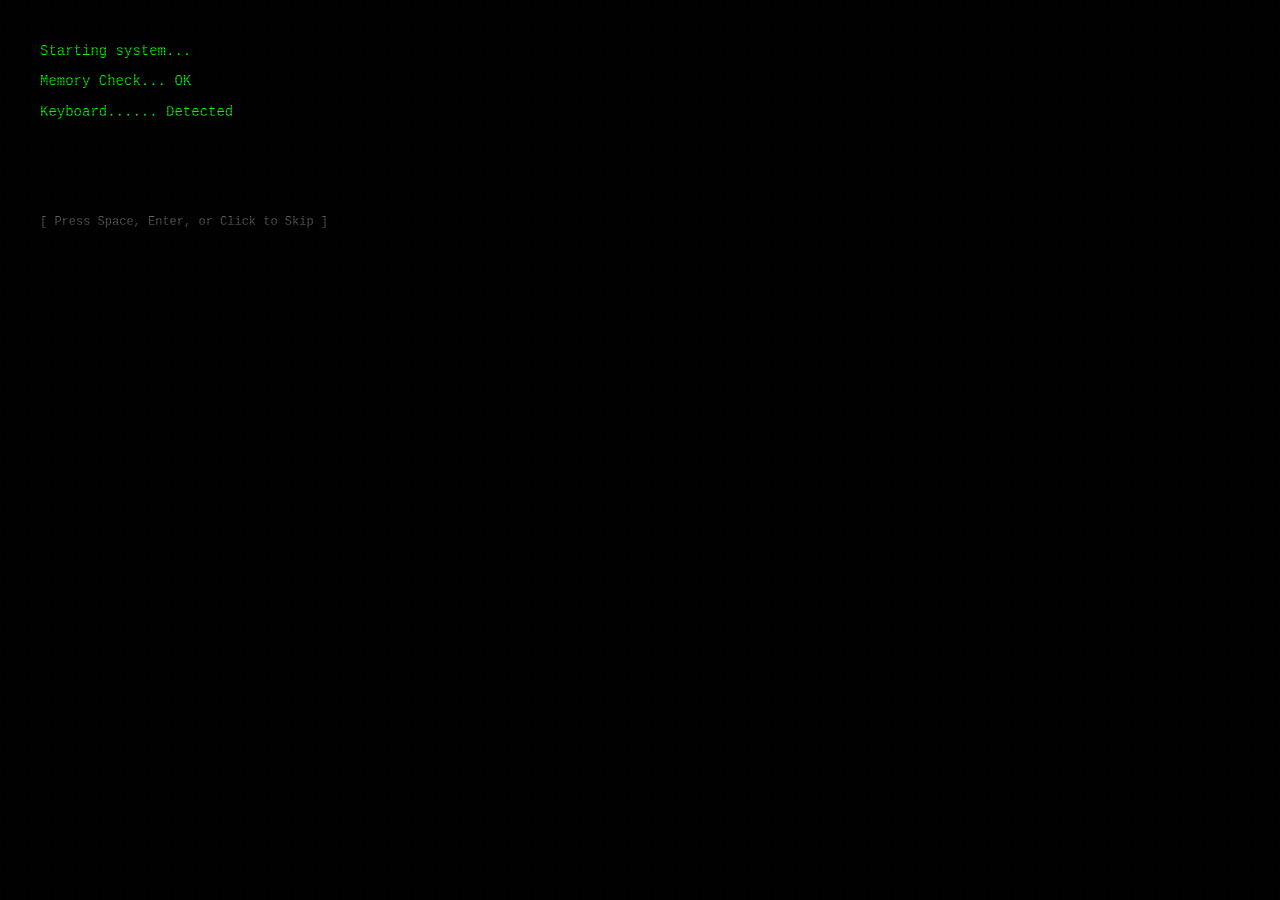
==== index.html @ 81b1ef24 "파일 경로 이동" ====
<!DOCTYPE html>
<html lang="en">
<head>
  <meta charset="UTF-8">
  <meta name="viewport" content="width=device-width, initial-scale=1.0">
  <title>DO NOT PLAY THIS GAME</title>
  <link rel="preconnect" href="https://fonts.googleapis.com">
  <link rel="preconnect" href="https://fonts.gstatic.com" crossorigin>
  <link href="https://fonts.googleapis.com/css2?family=Press+Start+2P&display=swap" rel="stylesheet">
  <link rel="stylesheet" href="css/style.css">
</head>
<body>
  <!-- Retro Boot Sequence Screen (Initial Launch 2.5s) -->
  <div class="boot-screen" id="boot-screen">
    <div class="boot-terminal-content">
      <p class="boot-line" id="boot-l1"></p>
      <p class="boot-line" id="boot-l2"></p>
      <p class="boot-line" id="boot-l3"></p>
      <p class="boot-line" id="boot-l4"></p>
      <p class="boot-line" id="boot-l5"></p>
      <div class="boot-skip-hint" id="boot-skip-hint">[ Press Space, Enter, or Click to Skip ]</div>
    </div>
    <div class="boot-scanlines"></div>
  </div>

  <!-- Fake Windows 98 Desktop Environment -->
  <div class="desktop-wallpaper" id="desktop">

    <!-- Desktop Icons (Decorative Retro Elements) -->
    <div class="desktop-icons-container">
      <div class="desktop-icon" id="icon-my-computer">
        <div class="icon-img icon-computer"></div>
        <span class="icon-label" id="icon-label-comp">My Computer</span>
      </div>
      <div class="desktop-icon" id="icon-readme">
        <div class="icon-img icon-txt"></div>
        <span class="icon-label">DO_NOT_OPEN.txt</span>
      </div>
      <div class="desktop-icon" id="icon-recycle-bin">
        <div class="icon-img icon-trash"></div>
        <span class="icon-label" id="icon-label-trash">Recycle Bin</span>
      </div>
      <div class="desktop-icon icon-selected" id="icon-game">
        <div class="icon-img icon-exe"></div>
        <span class="icon-label">DO_NOT_PLAY.exe</span>
      </div>
    </div>

    <!-- Main Game Window Container -->
    <div class="win98-window win98-box-outset" id="main-game-window">
      <!-- Title Bar -->
      <div class="win98-titlebar" id="window-titlebar">
        <div class="titlebar-left">
          <span class="title-icon">⚠️</span>
          <span class="title-text" id="window-title-text">DO NOT PLAY THIS GAME — [Demo v0.5]</span>
        </div>
        <div class="titlebar-controls">
          <button class="win98-btn titlebar-btn" id="btn-minimize" title="Minimize">_</button>
          <button class="win98-btn titlebar-btn" id="btn-maximize" title="Maximize">□</button>
          <button class="win98-btn titlebar-btn btn-close" id="btn-close" title="Close">✕</button>
        </div>
      </div>

      <!-- Window Menu Bar -->
      <div class="win98-menubar">
        <div class="menubar-item" id="menu-file"><u>F</u>ile</div>
        <div class="menubar-item" id="menu-options"><u>O</u>ptions</div>
        <div class="menubar-item" id="menu-help"><u>H</u>elp</div>
      </div>

      <!-- Game Viewport Container -->
      <div class="game-viewport-wrapper" id="game-viewport-wrapper">
        <div class="game-canvas-container" id="game-canvas-container">
          <!-- Main Canvas -->
          <canvas id="gameCanvas" width="640" height="440"></canvas>

          <!-- Start Countdown Overlay (3, 2, 1, SURVIVE!) -->
          <div class="countdown-overlay" id="countdown-overlay" style="display: none;">
            <div class="countdown-text" id="countdown-text">3</div>
            <div class="countdown-subtext" id="countdown-subtext">WASD TO MOVE | DON'T GET HIT</div>
          </div>

          <!-- Warning Telegraph Banner (0.8s before interference event) -->
          <div class="event-warning-banner" id="event-warning-banner" style="display: none;">
            <span class="warning-icon-flash">⚠️</span>
            <span id="event-warning-text">SYSTEM ERROR</span>
          </div>

          <!-- Event Instruction Banner -->
          <div class="event-instruction-banner" id="event-instruction-banner" style="display: none;">
            <div class="instruction-icon">⚡</div>
            <span id="event-instruction-text">EVENT INSTRUCTION</span>
            <div class="event-timer-bar-wrap">
              <div class="event-timer-bar" id="event-timer-bar"></div>
            </div>
          </div>

          <!-- Event Feedback Toast (e.g. "CLEAR") -->
          <div class="event-feedback-banner" id="event-feedback-banner" style="display: none;">
            <span id="event-feedback-text">CLEAR</span>
          </div>

          <!-- Combo Milestone Toast (e.g. "NOT BAD.", "WHY ARE YOU GOOD AT THIS?") -->
          <div class="combo-milestone-toast" id="combo-milestone-toast" style="display: none;">
            <span id="combo-milestone-text">NOT BAD.</span>
          </div>

          <!-- Pop-up Hell Dynamic Container (Event 01) -->
          <div id="popup-hell-container" class="event-overlay-layer"></div>

          <!-- Notification Spam Dynamic Container (Event: Notification Spam) -->
          <div id="notification-spam-container" class="event-overlay-layer"></div>

          <!-- Fake Retro Scrollbars (Event: Scrollbar Malfunction) -->
          <div id="fake-scrollbar-v" class="fake-retro-scrollbar-v" style="display: none;">
            <div class="sb-arrow-btn">▲</div>
            <div class="sb-track"><div class="sb-thumb" id="sb-thumb-v"></div></div>
            <div class="sb-arrow-btn">▼</div>
          </div>
          <div id="fake-scrollbar-h" class="fake-retro-scrollbar-h" style="display: none;">
            <div class="sb-arrow-btn">◀</div>
            <div class="sb-track-h"><div class="sb-thumb-h" id="sb-thumb-h"></div></div>
            <div class="sb-arrow-btn">▶</div>
          </div>

          <!-- Fake Windows Update Dialog (Event 05) -->
          <div class="fake-update-dialog win98-box-outset" id="fake-update-dialog" style="display: none;">
            <div class="popup-titlebar">
              <span id="update-dialog-title">⚙️ Windows System Update</span>
            </div>
            <div class="update-dialog-body">
              <div class="update-icon-row">
                <div class="update-hourglass-icon">⏳</div>
                <div class="update-text-area">
                  <p id="update-status-msg">Installing important system update...</p>
                  <div class="update-progress-outer win98-box-inset">
                    <div class="update-progress-fill" id="update-progress-fill" style="width: 0%;"></div>
                  </div>
                  <div class="update-pct-row">
                    <span id="update-pct-text">0%</span>
                    <span class="update-subnote" id="update-subnote">Please do not turn off your computer</span>
                  </div>
                </div>
              </div>
            </div>
          </div>

          <!-- No Signal CRT Noise Overlay (Event 06) -->
          <div class="no-signal-overlay" id="no-signal-overlay" style="display: none;">
            <div class="static-scanline"></div>
            <div class="no-signal-tag" id="no-signal-tag">NO SIGNAL [CHANNEL 03]</div>
          </div>

          <!-- Title Bar Drop Obstacle (Event 14) -->
          <div class="title-drop-obstacle win98-titlebar" id="title-drop-obstacle" style="display: none;">
            <div class="titlebar-left">
              <span class="title-icon">⚠️</span>
              <span id="title-drop-text">TITLE_BAR_DETACHED.EXE</span>
            </div>
            <div class="titlebar-controls">
              <button class="win98-btn titlebar-btn">✕</button>
            </div>
          </div>

          <!-- Taskbar Malfunction Rising Overlay (Event 15) -->
          <div class="taskbar-rise-overlay win98-box-outset" id="taskbar-rise-overlay" style="display: none;">
            <div class="taskbar-rise-content">
              <span id="taskbar-rise-text">⚠️ TASKBAR OVERFLOW ERROR</span>
            </div>
          </div>

          <!-- Fatal Error Death Dialog (HP 0 Transition) -->
          <div class="fatal-error-dialog win98-box-outset" id="fatal-error-dialog" style="display: none;">
            <div class="popup-titlebar fatal-titlebar">
              <span id="fatal-dialog-title">💥 FATAL SYSTEM ERROR</span>
            </div>
            <div class="fatal-dialog-body">
              <div class="error-dialog-icon">💣</div>
              <div>
                <p><strong id="fatal-dialog-bold">FATAL ERROR</strong></p>
                <p id="fatal-dialog-desc">Player.exe has stopped responding.</p>
              </div>
            </div>
            <div class="exit-dialog-actions">
              <button class="win98-btn fatal-ok-btn" id="fatal-error-ok">OK</button>
            </div>
          </div>

          <!-- S-Rank Victory Dialog (Rank S) -->
          <div class="s-rank-dialog win98-box-outset" id="s-rank-dialog" style="display: none;">
            <div class="popup-titlebar">
              <span id="s-rank-title">🏆 CONGRATULATIONS!</span>
            </div>
            <div class="s-rank-body">
              <div class="s-rank-trophy">🎖️</div>
              <div>
                <p><strong id="s-rank-bold">CONGRATULATIONS</strong></p>
                <p id="s-rank-desc">You successfully ignored every warning.<br><br>We're disappointed in you.</p>
              </div>
            </div>
            <div class="exit-dialog-actions">
              <button class="win98-btn" id="s-rank-ok-btn">OK</button>
            </div>
          </div>

          <!-- Generic Desktop Info Dialog -->
          <div class="exit-dialog win98-box-outset" id="desktop-info-dialog" style="display: none; z-index: 75;">
            <div class="popup-titlebar">
              <span id="info-dialog-title">System Information</span>
              <button class="popup-close-btn" id="info-dialog-close">✕</button>
            </div>
            <div class="exit-dialog-body">
              <div class="error-dialog-icon" id="info-dialog-icon">ℹ️</div>
              <div>
                <p id="info-dialog-text">Information message text.</p>
              </div>
            </div>
            <div class="exit-dialog-actions">
              <button class="win98-btn" id="info-dialog-ok">OK</button>
            </div>
          </div>

          <!-- Exit Refusal Dialog -->
          <div class="exit-dialog win98-box-outset" id="exit-refusal-dialog" style="display: none;">
            <div class="popup-titlebar">
              <span id="exit-dialog-title">System Alert</span>
              <button class="popup-close-btn" id="exit-dialog-close">✕</button>
            </div>
            <div class="exit-dialog-body">
              <div class="error-dialog-icon">🛑</div>
              <div>
                <p><strong id="exit-dialog-bold">Good choice.</strong></p>
                <p id="exit-dialog-desc">Unfortunately, that button doesn't work.</p>
              </div>
            </div>
            <div class="exit-dialog-actions">
              <button class="win98-btn" id="exit-dialog-ok">OK</button>
            </div>
          </div>

          <!-- Title Screen Overlay -->
          <div class="win98-screen-overlay" id="title-screen">
            <div class="title-content-box win98-box-inset">
              <div class="title-warning-icon">⛔</div>
              <h1 class="game-title">DO NOT PLAY THIS GAME</h1>
              <p class="game-subtitle">Seriously.<br>Close this program.</p>

              <div class="title-btn-group">
                <button class="win98-btn play-btn" id="btn-play-game">PLAY</button>
                <button class="win98-btn exit-btn" id="btn-exit-game">EXIT</button>
              </div>

              <div class="title-records-box win98-box-outset">
                <div class="record-item">
                  <span class="record-label" id="title-lbl-best-score">BEST SCORE:</span>
                  <span class="record-val" id="title-best-score">0</span>
                </div>
                <div class="record-item">
                  <span class="record-label" id="title-lbl-best-rank">BEST RANK:</span>
                  <span class="record-badge" id="title-best-rank">-</span>
                </div>
                <div class="record-item">
                  <span class="record-label" id="title-lbl-best-streak">BEST STREAK:</span>
                  <span class="record-val text-cyan" id="title-best-streak">0</span>
                </div>
              </div>

              <div class="title-options">
                <span class="lang-selector-label" id="title-lang-label">Language:</span>
                <button class="win98-btn btn-sm lang-active" id="lang-btn-en">English</button>
                <button class="win98-btn btn-sm" id="lang-btn-ko">한국어</button>
              </div>

              <div class="title-instructions">
                <p id="title-instruction-text">WASD — MOVE | DON'T GET HIT | ESC to Pause</p>
              </div>
            </div>
          </div>

          <!-- Game Over Screen Overlay -->
          <div class="win98-screen-overlay" id="gameover-screen" style="display: none;">
            <div class="gameover-content-box win98-box-outset">
              <div class="gameover-titlebar">
                <span>CRITICAL_SYSTEM_FAILURE.EXE</span>
              </div>
              <div class="gameover-body">
                <div class="gameover-skull">💀</div>
                <h2 class="gameover-heading" id="go-text-died">YOU DIED.</h2>
                <p class="gameover-subtext" id="go-text-told">I told you not to play.</p>

                <div class="gameover-stats win98-box-inset">
                  <div class="stat-row">
                    <span class="stat-label" id="go-lbl-score">SCORE:</span>
                    <span class="stat-value" id="go-score-val">0</span>
                  </div>
                  <div class="stat-row">
                    <span class="stat-label" id="go-lbl-best">BEST:</span>
                    <span class="stat-value text-gold" id="go-best-score-val">0</span>
                  </div>
                  <div class="stat-row">
                    <span class="stat-label" id="go-lbl-time">TIME:</span>
                    <span class="stat-value" id="go-time-val">00:00</span>
                  </div>
                  <div class="stat-row">
                    <span class="stat-label" id="go-lbl-survived">SURVIVED:</span>
                    <span class="stat-value text-cyan" id="go-events-val">0</span>
                  </div>
                  <div class="stat-row">
                    <span class="stat-label" id="go-lbl-streak">BEST STREAK:</span>
                    <span class="stat-value text-cyan" id="go-max-streak-val">×0</span>
                  </div>
                  <div class="stat-divider"></div>
                  <div class="stat-rank-row">
                    <span class="rank-label" id="go-lbl-rank">RANK:</span>
                    <span class="rank-badge" id="go-rank-badge">F</span>
                  </div>
                  <p class="rank-comment" id="go-rank-comment">"UNINSTALL THE GAME."</p>
                </div>

                <div class="gameover-actions">
                  <button class="win98-btn replay-btn" id="btn-replay">DON'T</button>
                </div>
              </div>
            </div>
          </div>

          <!-- Pause Screen Overlay -->
          <div class="win98-screen-overlay pause-overlay" id="pause-screen" style="display: none;">
            <div class="pause-box win98-box-outset">
              <div class="pause-titlebar">
                <span id="pause-title">SYSTEM_PAUSED.EXE</span>
              </div>
              <div class="pause-body">
                <h3 id="pause-heading">PAUSED</h3>
                <p id="pause-desc">Take your time.<br>The bullets will still be waiting for you.</p>
                <button class="win98-btn" id="btn-resume">Resume</button>
              </div>
            </div>
          </div>

        </div>
      </div>

      <!-- Window Status Bar -->
      <div class="win98-statusbar" id="win-statusbar">
        <div class="status-panel status-msg" id="hud-status-msg">DODGE THE BULLETS!</div>
        <div class="status-panel status-combo" id="hud-streak-panel">STREAK: ×0</div>
        <div class="status-panel status-time" id="hud-time">TIME: 00:00</div>
        <div class="status-panel status-score" id="hud-score">SCORE: 0</div>
        <div class="status-panel status-hp-container">
          <span class="hp-label">HP:</span>
          <div class="hp-bar-outer win98-box-inset" id="hud-hp-panel">
            <div class="hp-bar-fill" id="hud-hp-fill" style="width: 100%;"></div>
          </div>
          <span class="hp-number" id="hud-hp-text">100</span>
        </div>
      </div>
    </div>

    <!-- Developer Debug Toolkit Window (F2 / ~) -->
    <div class="debug-window win98-box-outset" id="debug-window" style="display: none;">
      <div class="popup-titlebar" id="debug-titlebar" style="cursor: grab;">
        <span id="dbg-lbl-title">🛠️ DEVELOPER DEBUG TOOLKIT [F2]</span>
        <div style="display: flex; gap: 3px; align-items: center;">
          <button class="win98-btn btn-xs" id="dbg-opacity-btn" title="Toggle Opacity (100% / 70% / 40%)" style="font-size: 10px; padding: 0 4px;">👁️</button>
          <button class="win98-btn btn-xs" id="dbg-min-btn" title="Minimize / Restore" style="font-weight: bold; width: 16px;">_</button>
          <button class="win98-btn btn-xs" id="dbg-dock-btn" title="Toggle Compact / Expanded">🗖</button>
          <button class="popup-close-btn" id="debug-close-btn">✕</button>
        </div>
      </div>
      
      <div class="debug-body dbg-toolkit-container" id="dbg-body">
        <!-- Global Actions Bar -->
        <div class="dbg-section dbg-global-bar win98-box-inset">
          <button class="win98-btn btn-sm btn-danger-hint" id="dbg-reset-all-btn" title="Restore clean test state">🔄 RESET ALL</button>
          <button class="win98-btn btn-sm" id="dbg-end-event-btn" title="End currently active event & trigger cleanup">⏹ END EVENT</button>
          <button class="win98-btn btn-sm" id="dbg-pause-toggle-btn">⏸ PAUSE TEST</button>
          <button class="win98-btn btn-sm" id="dbg-heal-btn">💚 FULL HP</button>
          <button class="win98-btn btn-sm" id="dbg-damage-btn">💔 -20 HP</button>
          <button class="win98-btn btn-sm" id="dbg-invincible-toggle-btn" style="color: #666;">🛡️ INVINCIBLE: OFF</button>
          <button class="win98-btn btn-sm" id="dbg-pres-mode-btn" title="Reset for Spectators">🎪 DEMO RESET</button>
        </div>

        <!-- Live Status & Director Row -->
        <div class="dbg-section win98-box-inset">
          <div class="dbg-header">
            <strong id="dbg-hdr-director">📡 EVENT DIRECTOR & LIVE STATUS</strong>
            <button class="win98-btn btn-xs" id="dbg-auto-events-btn" style="color: #008800; font-weight: bold;">AUTO EVENTS: ON</button>
          </div>
          <div class="dbg-status-grid">
            <div><strong id="dbg-lbl-director">Director:</strong> <span id="dbg-director-state" class="dbg-val">NORMAL_BULLETS</span></div>
            <div><strong id="dbg-lbl-next">Next Event:</strong> <span id="dbg-director-next" class="dbg-val">10.0s</span></div>
            <div><strong id="dbg-lbl-active">Active Event:</strong> <span id="dbg-active-event-name" class="dbg-val-bold">None</span></div>
            <div><strong id="dbg-lbl-time">Time:</strong> <span id="dbg-active-event-time" class="dbg-val">0.0s / 0.0s</span></div>
            <div><strong id="dbg-lbl-diff">Event Diff:</strong> <span id="dbg-active-event-diff" class="dbg-val">NORMAL</span></div>
            <div><strong id="dbg-lbl-survived">Survived:</strong> <span id="dbg-director-survived" class="dbg-val">0</span></div>
          </div>
        </div>

        <!-- Dynamic Event Testing Lab -->
        <div class="dbg-section win98-box-inset">
          <div class="dbg-header">
            <strong id="dbg-hdr-lab">🎯 INTERFERENCE EVENT LAB</strong>
            <div class="dbg-filter-controls">
              <input type="text" id="dbg-event-search" placeholder="Search events..." class="dbg-input" style="width: 100px;">
              <select id="dbg-category-filter" class="dbg-select">
                <option value="ALL">ALL</option>
                <option value="ATTACK">ATTACK</option>
                <option value="VISION">VISION</option>
                <option value="INPUT">INPUT</option>
                <option value="SPACE">SPACE</option>
                <option value="WINDOW">WINDOW</option>
                <option value="VISUAL">VISUAL</option>
              </select>
              <select id="dbg-event-diff-select" class="dbg-select">
                <option value="EASY">EASY</option>
                <option value="NORMAL" selected>NORMAL</option>
                <option value="HARD">HARD</option>
              </select>
            </div>
          </div>

          <!-- Dynamically Populated Event Registry List -->
          <div class="dbg-event-table-wrap">
            <table class="dbg-event-table">
              <thead>
                <tr>
                  <th style="width: 38%;" id="dbg-th-name">Event Name</th>
                  <th style="width: 22%;" id="dbg-th-cat">Category</th>
                  <th style="width: 22%;" id="dbg-th-status">Status</th>
                  <th style="width: 18%;" id="dbg-th-action">Action</th>
                </tr>
              </thead>
              <tbody id="dbg-event-tbody">
                <!-- Dynamic rows from eventRegistry -->
              </tbody>
            </table>
          </div>
        </div>

        <!-- Automated Sequence Runner -->
        <div class="dbg-section win98-box-inset">
          <div class="dbg-header">
            <strong id="dbg-hdr-seq">⚡ AUTOMATED SEQUENCE RUNNER</strong>
            <div class="dbg-btn-group">
              <button class="win98-btn btn-xs" id="dbg-run-all-events-btn">▶ RUN ALL EVENTS</button>
              <button class="win98-btn btn-xs" id="dbg-run-all-variants-btn">▶ TEST ALL VARIANTS</button>
              <button class="win98-btn btn-xs btn-danger-hint" id="dbg-stop-sequence-btn">⏹ STOP</button>
            </div>
          </div>
          <div class="dbg-queue-container" id="dbg-sequence-queue">
            <span id="dbg-seq-idle" style="color: #666;">Sequence idle. Click [RUN ALL EVENTS] to execute.</span>
          </div>
        </div>

        <!-- Bullet Testing & Combination Lab -->
        <div class="dbg-section win98-box-inset">
          <div class="dbg-header">
            <strong id="dbg-hdr-bullet">💥 BULLET & FAIRNESS TESTING</strong>
          </div>
          <div class="dbg-control-row">
            <div style="display: flex; gap: 6px; align-items: center; flex-wrap: wrap;">
              <label id="dbg-lbl-bullet-spawn">Bullet Spawning:</label>
              <select id="dbg-bullet-diff-select" class="dbg-select">
                <option value="AUTO" selected>AUTO (Time-based)</option>
                <option value="OFF">OFF (No Bullets)</option>
                <option value="EASY">EASY (Low)</option>
                <option value="NORMAL">NORMAL (Med)</option>
                <option value="HARD">HARD (High)</option>
                <option value="CHAOS">CHAOS (Max)</option>
              </select>

              <label id="dbg-lbl-bullet-pat">Pattern:</label>
              <select id="dbg-bullet-pat-select" class="dbg-select">
                <option value="stream">Basic Stream</option>
                <option value="fan">Fan Shot</option>
                <option value="side">Side Pressure</option>
                <option value="falling">Falling Files</option>
                <option value="laser">Warning Laser</option>
                <option value="bouncer">Bouncing Error</option>
              </select>
              <button class="win98-btn btn-xs" id="dbg-bullet-pat-test-btn">Test Pattern</button>
              <button class="win98-btn btn-xs" id="dbg-clear-hazards-btn">Clear Bullets</button>
            </div>
          </div>
        </div>

        <!-- Health Items & Visuals Test -->
        <div class="dbg-section win98-box-inset">
          <div class="dbg-header">
            <strong id="dbg-hdr-health">💊 HEALTH ITEMS & VISUAL FEEDBACK</strong>
            <span id="dbg-lbl-drop-rate" style="font-size: 10px; color: #555;">Drop: 40% base / 65% clean</span>
          </div>
          <div class="dbg-btn-group" style="margin-top: 4px;">
            <button class="win98-btn btn-xs" id="dbg-spawn-hp-btn">Spawn HP_FIX.EXE</button>
            <button class="win98-btn btn-xs" id="dbg-clear-hp-btn">Remove Pickups</button>
            <button class="win98-btn btn-xs" id="dbg-test-clear-effect-btn">Test CLEAR Effect</button>
            <button class="win98-btn btn-xs" id="dbg-combo5-btn">+5 Streak</button>
          </div>
        </div>

        <!-- Localization & String Verification -->
        <div class="dbg-section win98-box-inset">
          <div class="dbg-header">
            <strong id="dbg-hdr-loc">🌐 LOCALIZATION & TEXT VERIFICATION</strong>
            <div class="dbg-btn-group">
              <button class="win98-btn btn-xs" id="dbg-lang-en-btn">EN</button>
              <button class="win98-btn btn-xs" id="dbg-lang-ko-btn">한국어</button>
              <button class="win98-btn btn-xs" id="dbg-test-all-text-btn">Test Text Modal</button>
            </div>
          </div>
        </div>

        <!-- Live Monospace Debug Log -->
        <div class="dbg-section win98-box-inset">
          <div class="dbg-header">
            <strong id="dbg-hdr-log">📜 LIVE DEBUG LOG (MAX 30)</strong>
            <button class="win98-btn btn-xs" id="dbg-clear-log-btn">Clear Log</button>
          </div>
          <div class="dbg-log-console" id="dbg-log-console">
            <div class="dbg-log-entry dbg-log-info">Debug Toolkit initialized. Press F2 to toggle.</div>
          </div>
        </div>
      </div>
    </div>

    <!-- Windows Taskbar -->
    <div class="win98-taskbar" id="taskbar">
      <button class="win98-start-btn" id="btn-start">
        <span class="start-flag">🪟</span>
        <strong id="btn-start-text">Start</strong>
      </button>
      <div class="taskbar-divider"></div>
      <div class="taskbar-tasks">
        <div class="taskbar-item win98-box-inset">
          <span class="task-icon">⚠️</span>
          <span class="task-name">DO NOT PLAY THIS GAME</span>
        </div>
      </div>
      <div class="taskbar-tray win98-box-inset">
        <button class="tray-btn" id="btn-fullscreen-toggle" title="Toggle Fullscreen">⛶</button>
        <button class="tray-btn tray-sound-btn" id="btn-sound-toggle" title="Toggle Sound">🔊</button>
        <span class="tray-clock" id="tray-clock">12:00 PM</span>
      </div>
    </div>

  </div>

  <!-- Script Files in Load Order -->
  <script src="js/localization.js"></script>
  <script src="js/audio.js"></script>
  <script src="js/player.js"></script>
  <script src="js/hazards.js"></script>
  <script src="js/events.js"></script>
  <script src="js/game.js"></script>
</body>
</html>
---- css/style.css ----
/**
 * DO NOT PLAY THIS GAME — Retro Windows 95/98 Styling & Layout (Beta v0.4)
 * Pure authentic retro aesthetics. No modern glassmorphism or SaaS rounded corners.
 */

/* ==========================================================================
   Color Palette & Variables
   ========================================================================== */
:root {
  --win-gray: #c0c0c0;
  --win-gray-light: #dfdfdf;
  --win-gray-dark: #808080;
  --win-black: #000000;
  --win-white: #ffffff;
  --win-blue: #000080;
  --win-blue-light: #1084d0;
  --win-teal: #008080;
  --win-red: #cc0000;
  --win-yellow: #ffff00;
  --font-system: 'MS Sans Serif', 'Tahoma', 'Malgun Gothic', 'Dotum', 'Apple SD Gothic Neo', sans-serif;
  --font-mono: 'Lucida Console', 'Courier New', 'D2Coding', 'Malgun Gothic', monospace;
  --font-pixel: 'Press Start 2P', 'Lucida Console', monospace;
}

/* Reset & Global */
* {
  box-sizing: border-box;
  margin: 0;
  padding: 0;
  user-select: none;
  -webkit-user-select: none;
}

html, body {
  width: 100vw;
  height: 100vh;
  overflow: hidden;
  font-family: var(--font-system);
  font-size: 12px;
  background-color: var(--win-teal);
  image-rendering: pixelated;
}

/* ==========================================================================
   Windows 95/98 Bevel Helper Classes
   ========================================================================== */
.win98-box-outset {
  background-color: var(--win-gray);
  border-top: 2px solid var(--win-white);
  border-left: 2px solid var(--win-white);
  border-right: 2px solid var(--win-black);
  border-bottom: 2px solid var(--win-black);
  box-shadow: inset 1px 1px 0px var(--win-gray-light), inset -1px -1px 0px var(--win-gray-dark);
}

.win98-box-inset {
  background-color: #ffffff;
  border-top: 2px solid var(--win-gray-dark);
  border-left: 2px solid var(--win-gray-dark);
  border-right: 2px solid var(--win-white);
  border-bottom: 2px solid var(--win-white);
  box-shadow: inset 1px 1px 0px var(--win-black);
}

.win98-btn {
  font-family: var(--font-system);
  font-size: 11px;
  background-color: var(--win-gray);
  border-top: 2px solid var(--win-white);
  border-left: 2px solid var(--win-white);
  border-right: 2px solid var(--win-black);
  border-bottom: 2px solid var(--win-black);
  box-shadow: inset 1px 1px 0px var(--win-gray-light), inset -1px -1px 0px var(--win-gray-dark);
  padding: 3px 10px;
  cursor: pointer;
  outline: none;
  display: inline-flex;
  align-items: center;
  justify-content: center;
  gap: 4px;
}

.win98-btn:active {
  border-top: 2px solid var(--win-black);
  border-left: 2px solid var(--win-black);
  border-right: 2px solid var(--win-white);
  border-bottom: 2px solid var(--win-white);
  padding: 4px 9px 2px 11px;
  box-shadow: inset 1px 1px 0px var(--win-gray-dark);
}

.win98-btn.btn-sm {
  padding: 2px 6px;
  font-size: 10px;
}

.win98-btn.btn-disabled {
  color: var(--win-gray-dark);
  text-shadow: 1px 1px 0px var(--win-white);
  cursor: not-allowed;
}

/* ==========================================================================
   Desktop Environment
   ========================================================================== */
.desktop-wallpaper {
  width: 100vw;
  height: 100vh;
  position: relative;
  background-color: var(--win-teal);
  display: flex;
  flex-direction: column;
}

.desktop-icons-container {
  position: absolute;
  top: 16px;
  left: 16px;
  display: flex;
  flex-direction: column;
  gap: 20px;
  z-index: 1;
}

.desktop-icon {
  width: 72px;
  display: flex;
  flex-direction: column;
  align-items: center;
  cursor: pointer;
  padding: 4px;
}

.desktop-icon .icon-img {
  width: 32px;
  height: 32px;
  display: flex;
  align-items: center;
  justify-content: center;
  font-size: 24px;
  margin-bottom: 4px;
}

.desktop-icon .icon-label {
  color: #ffffff;
  font-size: 11px;
  text-align: center;
  text-shadow: 1px 1px 1px #000000;
  padding: 1px 3px;
  word-break: break-word;
}

.desktop-icon.icon-selected .icon-label {
  background-color: var(--win-blue);
}

.icon-computer::after { content: '🖥️'; }
.icon-txt::after { content: '📄'; }
.icon-trash::after { content: '🗑️'; }
.icon-exe::after { content: '⚠️'; }

/* ==========================================================================
   Main Game Window
   ========================================================================== */
.win98-window {
  position: absolute;
  top: 50%;
  left: 50%;
  transform: translate(-50%, calc(-50% - 14px));
  width: 656px;
  background-color: var(--win-gray);
  z-index: 10;
  box-shadow: 2px 2px 10px rgba(0, 0, 0, 0.5);
  display: flex;
  flex-direction: column;
}

.win98-titlebar {
  background: linear-gradient(90deg, var(--win-blue), var(--win-blue-light));
  height: 22px;
  padding: 2px 4px;
  display: flex;
  align-items: center;
  justify-content: space-between;
  color: #ffffff;
  font-weight: bold;
  font-size: 11px;
}

.titlebar-left {
  display: flex;
  align-items: center;
  gap: 6px;
  overflow: hidden;
  white-space: nowrap;
}

.titlebar-controls {
  display: flex;
  gap: 2px;
}

.titlebar-btn {
  width: 16px;
  height: 14px;
  padding: 0;
  font-size: 9px;
  font-weight: bold;
}

.win98-menubar {
  background-color: var(--win-gray);
  border-bottom: 1px solid var(--win-gray-dark);
  display: flex;
  padding: 2px 6px;
  gap: 12px;
  font-size: 11px;
}

.menubar-item {
  cursor: pointer;
}

/* ==========================================================================
   Game Viewport & Canvas
   ========================================================================== */
.game-viewport-wrapper {
  padding: 4px;
  background-color: var(--win-gray);
}

.game-canvas-container {
  position: relative;
  width: 640px;
  height: 440px;
  background-color: #000000;
  border-top: 2px solid var(--win-gray-dark);
  border-left: 2px solid var(--win-gray-dark);
  border-right: 2px solid var(--win-white);
  border-bottom: 2px solid var(--win-white);
  overflow: hidden;
  transition: all 0.3s cubic-bezier(0.18, 0.89, 0.32, 1.28);
}

.game-canvas-container.malfunction-shrunk {
  transform: scale(0.72);
  border: 3px dashed var(--win-yellow);
}

#gameCanvas {
  display: block;
  width: 640px;
  height: 440px;
}

/* ==========================================================================
   Event Warning Telegraph (0.8s) & Instruction Banners
   ========================================================================== */
.event-warning-banner {
  position: absolute;
  top: 14px;
  left: 50%;
  transform: translateX(-50%);
  background-color: #cc0000;
  color: #ffffff;
  font-family: var(--font-mono);
  font-size: 14px;
  font-weight: 900;
  padding: 6px 20px;
  border: 2px solid #ffffff;
  box-shadow: 3px 3px 0px rgba(0, 0, 0, 0.8);
  z-index: 55;
  white-space: nowrap;
  animation: warning-flash 0.18s infinite alternate;
}

@keyframes warning-flash {
  0% { background-color: #cc0000; transform: translateX(-50%) scale(1.0); }
  100% { background-color: #ff5500; transform: translateX(-50%) scale(1.05); }
}

.event-instruction-banner {
  position: absolute;
  top: 10px;
  left: 50%;
  transform: translateX(-50%);
  background-color: #000080;
  border: 2px solid #ffffff;
  box-shadow: 2px 2px 0px rgba(0, 0, 0, 0.8);
  color: #ffff00;
  font-family: var(--font-mono);
  font-size: 13px;
  font-weight: 900;
  padding: 4px 14px;
  display: flex;
  align-items: center;
  gap: 8px;
  z-index: 50;
  white-space: nowrap;
}

.event-timer-bar-wrap {
  width: 70px;
  height: 8px;
  background-color: #222222;
  border: 1px solid #ffffff;
  overflow: hidden;
  margin-left: 6px;
}

.event-timer-bar {
  height: 100%;
  width: 100%;
  background-color: #00ff00;
  transition: width 0.05s linear;
}

.event-feedback-banner {
  position: absolute;
  top: 50%;
  left: 50%;
  transform: translate(-50%, -50%);
  background-color: #00aa00;
  color: #ffffff;
  font-family: var(--font-mono);
  font-size: 26px;
  font-weight: 900;
  padding: 10px 30px;
  border: 3px solid #ffffff;
  box-shadow: 4px 4px 0px rgba(0, 0, 0, 0.9);
  z-index: 52;
  animation: toast-pop 0.5s ease-out forwards;
}

.combo-milestone-toast {
  position: absolute;
  top: 36%;
  left: 50%;
  transform: translate(-50%, -50%);
  background-color: #000080;
  color: #00ffff;
  font-family: var(--font-mono);
  font-size: 18px;
  font-weight: 900;
  padding: 8px 24px;
  border: 2px solid #00ffff;
  box-shadow: 4px 4px 0px rgba(0, 0, 0, 0.9);
  z-index: 54;
  white-space: nowrap;
  animation: milestone-pop 1.2s ease-out forwards;
}

@keyframes milestone-pop {
  0% { transform: translate(-50%, -50%) scale(0.7); opacity: 0; }
  20% { transform: translate(-50%, -60%) scale(1.15); opacity: 1; }
  80% { transform: translate(-50%, -65%) scale(1.0); opacity: 1; }
  100% { transform: translate(-50%, -85%) scale(0.9); opacity: 0; }
}

@keyframes toast-pop {
  0% { transform: translate(-50%, -50%) scale(0.6); opacity: 0; }
  30% { transform: translate(-50%, -50%) scale(1.1); opacity: 1; }
  100% { transform: translate(-50%, -50%) scale(1.0); opacity: 0.9; }
}

/* Pop-up Hell Dialogs */
.popup-hell-dialog {
  position: absolute;
  width: 220px;
  background-color: var(--win-gray);
  box-shadow: 3px 3px 0px rgba(0,0,0,0.8);
}

.popup-titlebar {
  background: linear-gradient(90deg, var(--win-blue), var(--win-blue-light));
  height: 18px;
  padding: 1px 4px;
  display: flex;
  justify-content: space-between;
  align-items: center;
  color: #ffffff;
  font-size: 10px;
  font-weight: bold;
}

.popup-close-btn {
  background: var(--win-gray);
  border: 1px solid #000000;
  font-size: 9px;
  width: 14px;
  height: 12px;
  cursor: pointer;
  line-height: 1;
}

.popup-body {
  padding: 8px;
  font-size: 11px;
}

/* Fake Update Dialog */
.fake-update-dialog {
  position: absolute;
  top: 50%;
  left: 50%;
  transform: translate(-50%, -50%);
  width: 380px;
  background-color: var(--win-gray);
  z-index: 45;
  box-shadow: 4px 4px 0px rgba(0,0,0,0.8);
}

.update-dialog-body {
  padding: 16px;
}

.update-icon-row {
  display: flex;
  gap: 16px;
}

.update-hourglass-icon {
  font-size: 32px;
}

.update-text-area {
  flex: 1;
}

.update-progress-outer {
  height: 16px;
  background-color: #ffffff;
  margin: 10px 0;
  overflow: hidden;
}

.update-progress-fill {
  height: 100%;
  background-color: var(--win-blue);
  transition: width 0.2s ease;
}

.update-pct-row {
  display: flex;
  justify-content: space-between;
  font-size: 10px;
}

.update-subnote {
  color: #666666;
}

/* No Signal CRT Overlay */
.no-signal-overlay {
  position: absolute;
  top: 0;
  left: 0;
  width: 100%;
  height: 100%;
  background: repeating-linear-gradient(
    0deg,
    rgba(0, 0, 0, 0.45) 0px,
    rgba(0, 0, 0, 0.45) 2px,
    rgba(255, 255, 255, 0.15) 2px,
    rgba(255, 255, 255, 0.15) 4px
  );
  pointer-events: none;
  z-index: 40;
  display: flex;
  align-items: center;
  justify-content: center;
}

.no-signal-tag {
  background-color: #000080;
  color: #ffffff;
  font-family: var(--font-mono);
  font-size: 16px;
  font-weight: 900;
  padding: 6px 16px;
  border: 2px solid #ffffff;
}

/* Title Drop Obstacle (Event 14) */
.title-drop-obstacle {
  position: absolute;
  left: 40px;
  width: 560px;
  height: 24px;
  z-index: 42;
  box-shadow: 0px 4px 6px rgba(0,0,0,0.7);
  animation: drop-bounce 0.4s ease-out;
}

@keyframes drop-bounce {
  0% { transform: translateY(-80px); }
  70% { transform: translateY(10px); }
  100% { transform: translateY(0); }
}

/* Taskbar Malfunction Rising (Event 15) */
.taskbar-rise-overlay {
  position: absolute;
  bottom: 0;
  left: 0;
  width: 100%;
  background-color: var(--win-gray);
  z-index: 44;
  display: flex;
  align-items: center;
  justify-content: center;
  font-family: var(--font-mono);
  font-weight: 900;
  color: #cc0000;
  transition: height 0.4s ease-out;
}

/* Notification Spam Toasts (Event: Notification Spam) */
.notification-spam-toast {
  position: absolute;
  width: 180px;
  background-color: #ffffe1;
  border: 1px solid #000000;
  box-shadow: 2px 2px 4px rgba(0, 0, 0, 0.6);
  padding: 6px 8px;
  z-index: 46;
  font-family: var(--font-system);
  font-size: 11px;
  pointer-events: none;
  animation: notif-slide-in 0.25s cubic-bezier(0.18, 0.89, 0.32, 1.28) forwards;
}

.notification-spam-title {
  font-weight: bold;
  color: #000080;
  display: flex;
  align-items: center;
  gap: 4px;
  margin-bottom: 2px;
  font-size: 11px;
}

.notification-spam-msg {
  color: #222222;
  font-size: 10px;
  line-height: 1.2;
}

@keyframes notif-slide-in {
  0% { transform: scale(0.6); opacity: 0; }
  100% { transform: scale(1.0); opacity: 1; }
}

/* Fake Retro Scrollbars (Event: Scrollbar Malfunction) */
.fake-retro-scrollbar-v {
  position: absolute;
  top: 0;
  right: 0;
  width: 24px;
  height: 100%;
  background-color: #dfdfdf;
  border-left: 2px solid var(--win-gray-dark);
  z-index: 45;
  display: flex;
  flex-direction: column;
  transition: width 0.3s ease;
}

.fake-retro-scrollbar-h {
  position: absolute;
  bottom: 0;
  left: 0;
  width: 100%;
  height: 24px;
  background-color: #dfdfdf;
  border-top: 2px solid var(--win-gray-dark);
  z-index: 45;
  display: flex;
  flex-direction: row;
  transition: height 0.3s ease;
}

.sb-arrow-btn {
  background-color: var(--win-gray);
  border-top: 2px solid var(--win-white);
  border-left: 2px solid var(--win-white);
  border-right: 2px solid var(--win-black);
  border-bottom: 2px solid var(--win-black);
  display: flex;
  align-items: center;
  justify-content: center;
  font-size: 9px;
  color: #000000;
  width: 100%;
  height: 20px;
  flex-shrink: 0;
}

.fake-retro-scrollbar-h .sb-arrow-btn {
  width: 20px;
  height: 100%;
}

.sb-track {
  flex: 1;
  background: repeating-conic-gradient(#c0c0c0 0% 25%, #ffffff 0% 50%) 50% / 2px 2px;
  position: relative;
}

.sb-track-h {
  flex: 1;
  background: repeating-conic-gradient(#c0c0c0 0% 25%, #ffffff 0% 50%) 50% / 2px 2px;
  position: relative;
}

.sb-thumb {
  position: absolute;
  top: 20%;
  left: 1px;
  right: 1px;
  height: 40px;
  background-color: var(--win-gray);
  border-top: 2px solid var(--win-white);
  border-left: 2px solid var(--win-white);
  border-right: 2px solid var(--win-black);
  border-bottom: 2px solid var(--win-black);
}

.sb-thumb-h {
  position: absolute;
  left: 20%;
  top: 1px;
  bottom: 1px;
  width: 40px;
  background-color: var(--win-gray);
  border-top: 2px solid var(--win-white);
  border-left: 2px solid var(--win-white);
  border-right: 2px solid var(--win-black);
  border-bottom: 2px solid var(--win-black);
}

/* Window Ghost Clone (Event: Window Ghost) */
.window-ghost-clone {
  position: absolute;
  pointer-events: none;
  opacity: 0.4;
  filter: blur(0.5px);
  z-index: 30;
  border: 2px solid #000080;
  box-shadow: 2px 2px 8px rgba(0, 0, 0, 0.4);
  transition: transform 0.1s linear;
}

/* S-Rank & Exit Refusal Dialogs */
.s-rank-dialog, .exit-dialog {
  position: absolute;
  top: 50%;
  left: 50%;
  transform: translate(-50%, -50%);
  width: 320px;
  background-color: var(--win-gray);
  z-index: 70;
  box-shadow: 4px 4px 0px rgba(0,0,0,0.8);
}

.s-rank-body, .exit-dialog-body {
  padding: 16px;
  display: flex;
  align-items: center;
  gap: 12px;
  font-size: 12px;
}

.s-rank-trophy, .error-dialog-icon {
  font-size: 32px;
}

.exit-dialog-actions {
  padding: 0 16px 12px;
  display: flex;
  justify-content: flex-end;
}

/* ==========================================================================
   Screen Overlays (Title, Game Over, Pause)
   ========================================================================== */
.win98-screen-overlay {
  position: absolute;
  top: 0;
  left: 0;
  width: 100%;
  height: 100%;
  background-color: rgba(0, 0, 0, 0.7);
  display: flex;
  align-items: center;
  justify-content: center;
  z-index: 60;
}

.title-content-box, .gameover-content-box, .pause-box {
  width: 440px;
  background-color: var(--win-gray);
  padding: 20px;
  display: flex;
  flex-direction: column;
  align-items: center;
  text-align: center;
}

.gameover-content-box {
  padding: 0;
  width: 420px;
}

.gameover-titlebar, .pause-titlebar {
  background: linear-gradient(90deg, #800000, #cc0000);
  height: 22px;
  width: 100%;
  padding: 2px 6px;
  color: #ffffff;
  font-weight: bold;
  display: flex;
  align-items: center;
}

.gameover-body {
  padding: 16px;
  display: flex;
  flex-direction: column;
  align-items: center;
  width: 100%;
}

.title-warning-icon, .gameover-skull {
  font-size: 36px;
  margin-bottom: 4px;
}

.game-title, .gameover-heading {
  font-size: 20px;
  font-weight: 900;
  color: var(--win-red);
  margin-bottom: 4px;
}

.game-subtitle, .gameover-subtext {
  font-size: 11px;
  color: #333333;
  margin-bottom: 14px;
}

.title-btn-group, .gameover-actions {
  display: flex;
  gap: 12px;
  margin-bottom: 14px;
}

.play-btn, .replay-btn {
  min-width: 110px;
  height: 32px;
  font-size: 13px;
  font-weight: bold;
}

.exit-btn {
  min-width: 80px;
  height: 32px;
}

.title-records-box {
  width: 100%;
  background-color: #ffffff;
  padding: 6px 12px;
  display: flex;
  justify-content: space-around;
  align-items: center;
  font-family: var(--font-mono);
  font-size: 11px;
  font-weight: bold;
  margin-bottom: 10px;
}

.record-val {
  color: #000080;
}

.record-badge, .rank-badge {
  color: #cc0000;
  background-color: #ffff99;
  border: 1px solid #000000;
  padding: 1px 8px;
  font-weight: 900;
}

.title-options {
  display: flex;
  align-items: center;
  gap: 6px;
  margin-bottom: 8px;
  font-size: 11px;
}

.title-instructions {
  font-size: 10px;
  color: #555555;
}

.gameover-stats {
  width: 100%;
  background-color: #ffffff;
  padding: 10px 16px;
  margin-bottom: 12px;
  text-align: left;
  font-family: var(--font-mono);
  font-size: 11px;
}

.stat-row {
  display: flex;
  justify-content: space-between;
  margin-bottom: 4px;
}

.stat-divider {
  height: 1px;
  background-color: var(--win-gray-dark);
  margin: 6px 0;
}

.stat-rank-row {
  display: flex;
  justify-content: space-between;
  align-items: center;
  font-size: 13px;
  font-weight: 900;
}

.rank-comment {
  margin-top: 4px;
  font-style: italic;
  color: #666666;
  text-align: center;
}

.text-gold { color: #cc9900; font-weight: bold; }
.text-cyan { color: #0088cc; font-weight: bold; }

/* Pause Screen */
.pause-body {
  padding: 20px;
  display: flex;
  flex-direction: column;
  align-items: center;
  gap: 12px;
}

/* ==========================================================================
   Window Status Bar & HUD
   ========================================================================== */
.win98-statusbar {
  background-color: var(--win-gray);
  padding: 3px 4px;
  display: flex;
  gap: 4px;
  font-size: 11px;
}

.status-panel {
  padding: 2px 6px;
  background-color: var(--win-gray);
  border-top: 1px solid var(--win-gray-dark);
  border-left: 1px solid var(--win-gray-dark);
  border-right: 1px solid var(--win-white);
  border-bottom: 1px solid var(--win-white);
  display: flex;
  align-items: center;
  white-space: nowrap;
}

.status-msg {
  flex: 1;
  overflow: hidden;
  text-overflow: ellipsis;
  color: #000080;
  font-weight: bold;
}

.status-combo {
  font-family: var(--font-mono);
  font-weight: bold;
  color: #000080;
  width: 90px;
}

.status-time, .status-score {
  font-family: var(--font-mono);
  font-weight: bold;
  width: 90px;
}

.status-hp-container {
  width: 140px;
  display: flex;
  align-items: center;
  gap: 6px;
}

.hp-label {
  font-weight: bold;
}

.hp-bar-outer {
  flex: 1;
  height: 12px;
  background-color: #222222;
  position: relative;
  overflow: hidden;
}

.hp-bar-fill {
  height: 100%;
  background-color: #00cc00;
  transition: width 0.15s ease;
}

.hp-bar-fill.hp-warning { background-color: #ffcc00; }
.hp-bar-fill.hp-danger { background-color: #ff2222; }

.hp-number {
  font-family: var(--font-mono);
  font-size: 10px;
  font-weight: bold;
  width: 24px;
  text-align: right;
}

/* ==========================================================================
   Desktop Taskbar
   ========================================================================== */
.win98-taskbar {
  width: 100vw;
  height: 28px;
  background-color: var(--win-gray);
  border-top: 2px solid var(--win-white);
  display: flex;
  align-items: center;
  padding: 2px 4px;
  gap: 4px;
  z-index: 100;
}

.win98-start-btn {
  height: 22px;
  font-family: var(--font-system);
  font-size: 11px;
  background-color: var(--win-gray);
  border-top: 2px solid var(--win-white);
  border-left: 2px solid var(--win-white);
  border-right: 2px solid var(--win-black);
  border-bottom: 2px solid var(--win-black);
  padding: 1px 6px;
  display: flex;
  align-items: center;
  gap: 4px;
  cursor: pointer;
}

.taskbar-divider {
  width: 2px;
  height: 20px;
  border-left: 1px solid var(--win-gray-dark);
  border-right: 1px solid var(--win-white);
}

.taskbar-tasks {
  flex: 1;
  display: flex;
  gap: 4px;
  overflow: hidden;
}

.taskbar-item {
  width: 180px;
  height: 22px;
  background-color: #d8d8d8;
  padding: 2px 6px;
  display: flex;
  align-items: center;
  gap: 6px;
  font-size: 11px;
  font-weight: bold;
}

.task-name {
  overflow: hidden;
  text-overflow: ellipsis;
  white-space: nowrap;
}

.taskbar-tray {
  height: 22px;
  padding: 0 6px;
  display: flex;
  align-items: center;
  gap: 8px;
  font-size: 11px;
  background-color: var(--win-gray);
}

.tray-sound-btn, .tray-btn {
  background: none;
  border: none;
  cursor: pointer;
  font-size: 13px;
  display: inline-flex;
  align-items: center;
  justify-content: center;
}

.tray-btn:hover {
  filter: brightness(1.2);
}

/* ==========================================================================
   Retro Boot Sequence Screen (Demo v0.5)
   ========================================================================== */
.boot-screen {
  position: fixed;
  top: 0;
  left: 0;
  width: 100vw;
  height: 100vh;
  background-color: #000000;
  color: #00ff00;
  font-family: var(--font-mono);
  font-size: 14px;
  line-height: 1.6;
  padding: 40px;
  z-index: 9999;
  display: flex;
  flex-direction: column;
  justify-content: flex-start;
  cursor: pointer;
}

.boot-terminal-content {
  max-width: 600px;
}

.boot-line {
  margin-bottom: 8px;
  min-height: 22px;
}

.boot-skip-hint {
  margin-top: 30px;
  color: #666666;
  font-size: 12px;
}

.boot-scanlines {
  position: absolute;
  top: 0;
  left: 0;
  width: 100%;
  height: 100%;
  background: linear-gradient(rgba(18, 16, 16, 0) 50%, rgba(0, 0, 0, 0.4) 50%), linear-gradient(90deg, rgba(255, 0, 0, 0.03), rgba(0, 255, 0, 0.01), rgba(0, 0, 255, 0.03));
  background-size: 100% 3px, 6px 100%;
  pointer-events: none;
}

/* ==========================================================================
   Start Countdown Overlay (3, 2, 1, SURVIVE!)
   ========================================================================== */
.countdown-overlay {
  position: absolute;
  top: 0;
  left: 0;
  width: 100%;
  height: 100%;
  background-color: rgba(0, 0, 0, 0.65);
  display: flex;
  flex-direction: column;
  align-items: center;
  justify-content: center;
  z-index: 60;
  pointer-events: none;
}

.countdown-text {
  font-family: var(--font-mono);
  font-size: 64px;
  font-weight: 900;
  color: #ffff00;
  text-shadow: 3px 3px 0px #000000;
  animation: countdown-pulse 0.25s ease-out;
}

.countdown-subtext {
  font-family: var(--font-system);
  font-size: 13px;
  font-weight: bold;
  color: #ffffff;
  margin-top: 10px;
  letter-spacing: 1px;
}

@keyframes countdown-pulse {
  0% { transform: scale(0.6); opacity: 0; }
  50% { transform: scale(1.2); opacity: 1; }
  100% { transform: scale(1.0); opacity: 1; }
}

/* ==========================================================================
   Fatal Error Dialog (HP 0 Transition)
   ========================================================================== */
.fatal-error-dialog {
  position: absolute;
  top: 50%;
  left: 50%;
  transform: translate(-50%, -50%);
  width: 320px;
  background-color: var(--win-gray);
  z-index: 80;
  box-shadow: 4px 4px 0px rgba(0,0,0,0.9);
  animation: toast-pop 0.3s ease-out;
}

.fatal-titlebar {
  background: linear-gradient(90deg, #880000, #cc0000) !important;
}

.fatal-dialog-body {
  padding: 18px 14px;
  display: flex;
  gap: 14px;
  align-items: center;
}

.fatal-ok-btn {
  min-width: 70px;
  font-weight: bold;
}

/* ==========================================================================
   Developer Debug Toolkit (F2 / Win98 Architecture)
   ========================================================================== */
.debug-window {
  position: absolute;
  top: 10px;
  right: 10px;
  width: 380px;
  max-width: 95vw;
  max-height: 90vh;
  background-color: var(--win-gray);
  z-index: 250;
  box-shadow: 4px 4px 0px rgba(0,0,0,0.85);
  display: flex;
  flex-direction: column;
  overflow: hidden;
  opacity: 0.96;
  transition: opacity 0.2s ease;
}

.debug-window .popup-titlebar {
  cursor: grab;
  user-select: none;
}

.debug-window .popup-titlebar:active {
  cursor: grabbing;
}

.debug-window.opacity-70 {
  opacity: 0.70;
}

.debug-window.opacity-40 {
  opacity: 0.40;
}

.debug-window.is-minimized {
  width: 250px;
}

.debug-window.is-minimized .debug-body {
  display: none !important;
}

.debug-window.dock-compact {
  width: 320px;
  max-height: 48vh;
}

.dbg-toolkit-container {
  padding: 6px;
  display: flex;
  flex-direction: column;
  gap: 6px;
  font-size: 11px;
  overflow-y: auto;
  max-height: calc(90vh - 30px);
}

.dbg-section {
  padding: 5px 6px;
  background-color: #dfded7;
}

.dbg-global-bar {
  display: flex;
  flex-wrap: wrap;
  gap: 4px;
  align-items: center;
}

.dbg-header {
  display: flex;
  justify-content: space-between;
  align-items: center;
  margin-bottom: 4px;
  padding-bottom: 2px;
  border-bottom: 1px solid #a09d94;
  font-size: 10.5px;
}

.dbg-status-grid {
  display: grid;
  grid-template-columns: 1fr 1fr;
  gap: 2px 8px;
  font-size: 10.5px;
}

.dbg-val {
  font-family: var(--font-mono);
  font-weight: bold;
  color: #000080;
}

.dbg-val-bold {
  font-family: var(--font-mono);
  font-weight: 900;
  color: #a00000;
}

.dbg-filter-controls {
  display: flex;
  gap: 3px;
  align-items: center;
}

.dbg-input, .dbg-select {
  font-family: var(--font-system);
  font-size: 10px;
  padding: 1px 3px;
  background-color: #ffffff;
  border: 1px solid #7f9db9;
}

.dbg-event-table-wrap {
  max-height: 150px;
  overflow-y: auto;
  background-color: #ffffff;
  border: 1px solid #7f9db9;
}

.dbg-event-table {
  width: 100%;
  border-collapse: collapse;
  font-size: 10px;
}

.dbg-event-table th {
  background-color: #e0ded8;
  padding: 2px 4px;
  text-align: left;
  border-bottom: 1px solid #999;
  position: sticky;
  top: 0;
  z-index: 2;
}

.dbg-event-table td {
  padding: 2px 4px;
  border-bottom: 1px solid #eee;
  vertical-align: middle;
}

.dbg-event-table tr:hover {
  background-color: #edf3fa;
}

.dbg-event-table tr.row-active {
  background-color: #d8ffd8;
  font-weight: bold;
}

.dbg-event-table tr.row-error {
  background-color: #ffd8d8;
.dbg-cat-badge {
  font-size: 8.5px;
  font-weight: bold;
  padding: 1px 3px;
  background-color: #333;
  color: #fff;
  border-radius: 2px;
  display: inline-block;
}

.badge-cat-attack { background-color: #c00000; color: #fff; }
.badge-cat-vision { background-color: #555588; color: #fff; }
.badge-cat-input { background-color: #884488; color: #fff; }
.badge-cat-space { background-color: #006688; color: #fff; }
.badge-cat-window { background-color: #337733; color: #fff; }
.badge-cat-visual { background-color: #775533; color: #fff; }

.dbg-status-badge {
  font-size: 8.5px;
  font-weight: bold;
  padding: 1px 4px;
  border-radius: 2px;
  display: inline-block;
  text-align: center;
  min-width: 44px;
}

.badge-ready {
  background-color: #d0cfc9;
  color: #333;
}

.badge-active {
  background-color: #00aa00;
  color: #ffffff;
  animation: pulse-badge 1s infinite alternate;
}

.badge-ending {
  background-color: #e68a00;
  color: #ffffff;
}

.badge-error {
  background-color: #cc0000;
  color: #ffffff;
}

@keyframes pulse-badge {
  0% { opacity: 0.8; }
  100% { opacity: 1; filter: brightness(1.2); }
}

.dbg-queue-container {
  max-height: 60px;
  overflow-y: auto;
  background-color: #121212;
  color: #00ff66;
  font-family: var(--font-mono);
  font-size: 10px;
  padding: 4px 6px;
  border: 1px inset #888;
  white-space: pre-wrap;
  line-height: 1.35;
}

.dbg-log-console {
  max-height: 85px;
  overflow-y: auto;
  background-color: #0c0c0c;
  color: #d0d0d0;
  font-family: var(--font-mono);
  font-size: 9.5px;
  padding: 4px 6px;
  border: 1px inset #888;
  display: flex;
  flex-direction: column;
  gap: 1px;
}

.dbg-log-entry {
  line-height: 1.25;
  word-break: break-all;
}

.dbg-log-info { color: #88aacc; }
.dbg-log-start { color: #00ffff; font-weight: bold; }
.dbg-log-end { color: #00ff88; }
.dbg-log-error { color: #ff5555; font-weight: bold; }
.dbg-log-warn { color: #ffcc00; }

.btn-danger-hint:hover {
  background-color: #ffcccc !important;
  color: #aa0000 !important;
}

.btn-xs {
  font-size: 9.5px;
  padding: 1px 4px;
}
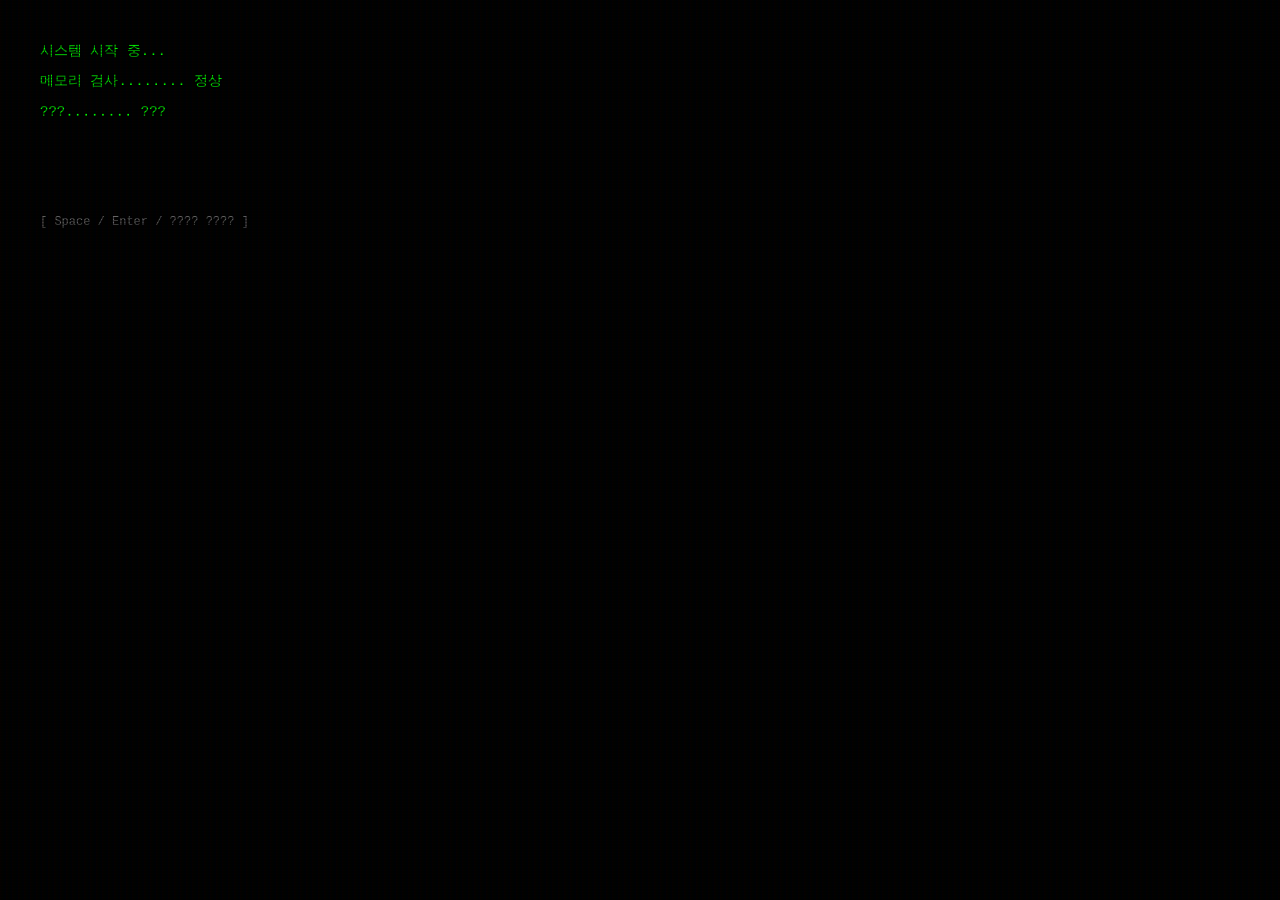
==== commit 68327c8c: "update" ====
--- a/index.html
+++ b/index.html
@@ -77,7 +77,7 @@
           <!-- Start Countdown Overlay (3, 2, 1, SURVIVE!) -->
           <div class="countdown-overlay" id="countdown-overlay" style="display: none;">
             <div class="countdown-text" id="countdown-text">3</div>
-            <div class="countdown-subtext" id="countdown-subtext">WASD TO MOVE | DON'T GET HIT</div>
+            <div class="countdown-subtext" id="countdown-subtext">WASD: MOVE</div>
           </div>
 
           <!-- Warning Telegraph Banner (0.8s before interference event) -->
